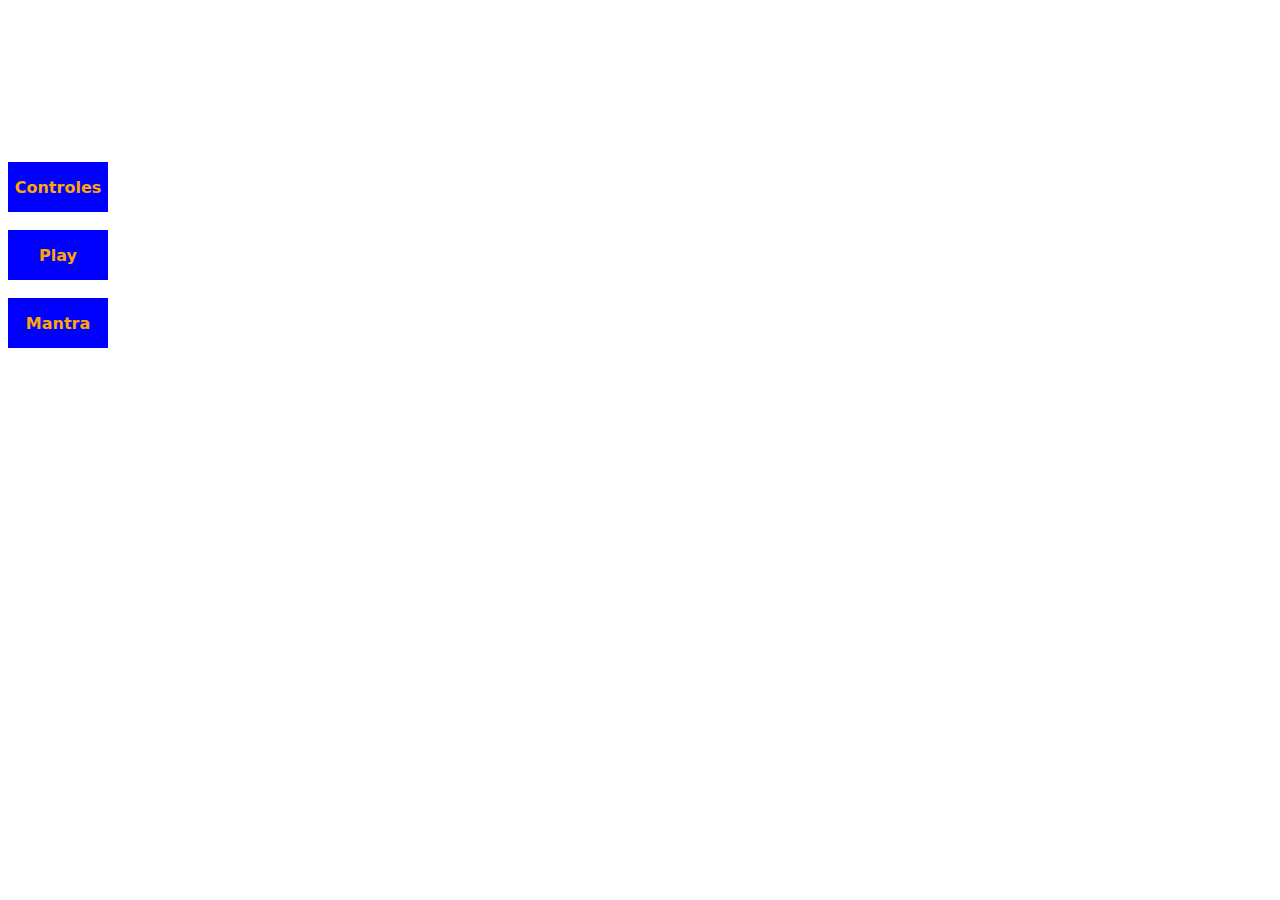
==== HTML Avançado/video.html @ c6f8745a "estudos de video" ====
<!DOCTYPE html>
<html lang="pt-br">
<head>
    <meta charset="UTF-8">
    <meta http-equiv="X-UA-Compatible" content="IE=edge">
    <meta name="viewport" content="width=device-width, initial-scale=1.0">
    <title>Como usar vídeo</title>

    <style>
        .bt {
            background: blue;
            width: 100px;
            height: 50px;
            color: orange;

            display: flex;
            justify-content: center;
            align-items: center;
            font-family: system-ui, -apple-system, BlinkMacSystemFont, 'Segoe UI', Roboto, Oxygen, Ubuntu, Cantarell, 'Open Sans', 'Helvetica Neue', sans-serif;
            font-weight: bold;
            cursor: pointer;
        }
        .bt:hover {
            background: orange;
            color: blue;
        }
    </style>
</head>
<body>
    <video class="video" src="avenida7.mp4"></video>

    <div class="bt">Controles</div>
    <br>
    <div class="bt">Play</div>
    <br>
    <div class="bt">Mantra</div>


    <script src="video.js"></script>
</body>
</html>
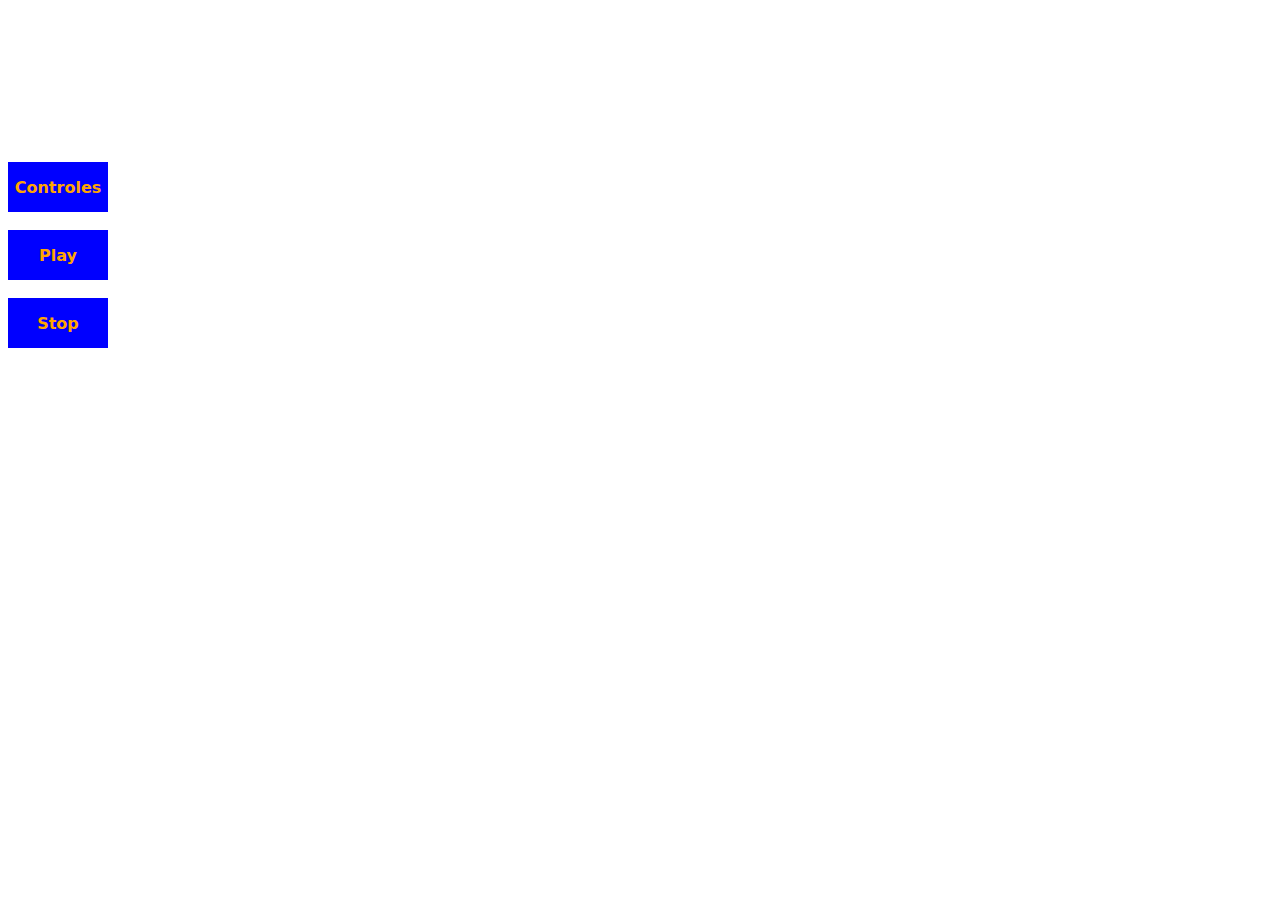
==== commit 326a1bb5: "novos testes de video" ====
--- a/HTML Avançado/video.html
+++ b/HTML Avançado/video.html
@@ -33,7 +33,7 @@
     <br>
     <div class="bt">Play</div>
     <br>
-    <div class="bt">Mantra</div>
+    <div class="bt">Stop</div>
 
 
     <script src="video.js"></script>
